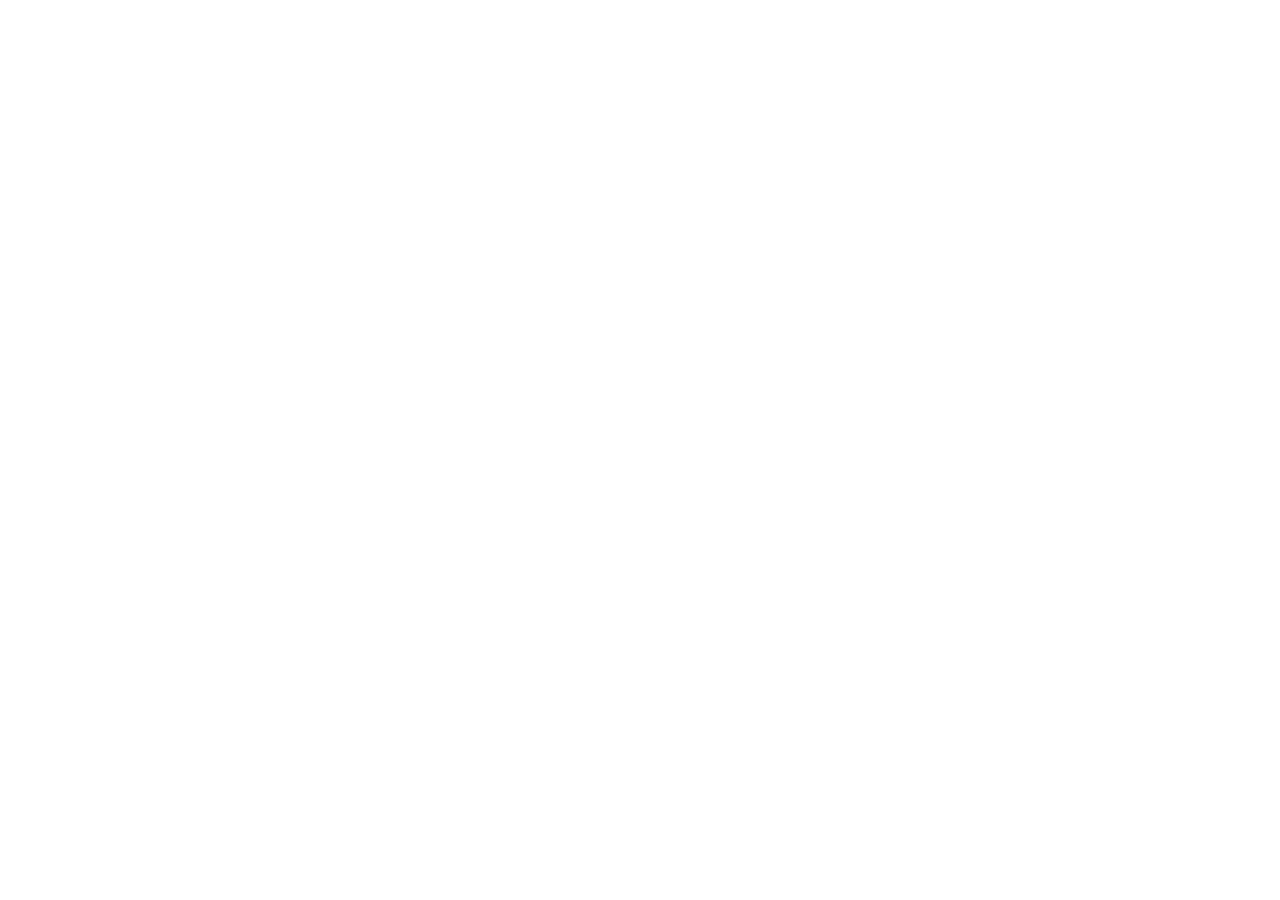
==== mindx-cinema/index.html @ da91d0bf "Done login and register page" ====
<!DOCTYPE html>
<html lang="en">
<head>
    <meta charset="UTF-8">
    <meta name="viewport" content="width=device-width, initial-scale=1.0">
    <title>MindX Cinema</title>
    <link rel="stylesheet" href="./styles/style.css">
</head>
<body>
    
</body>
</html>
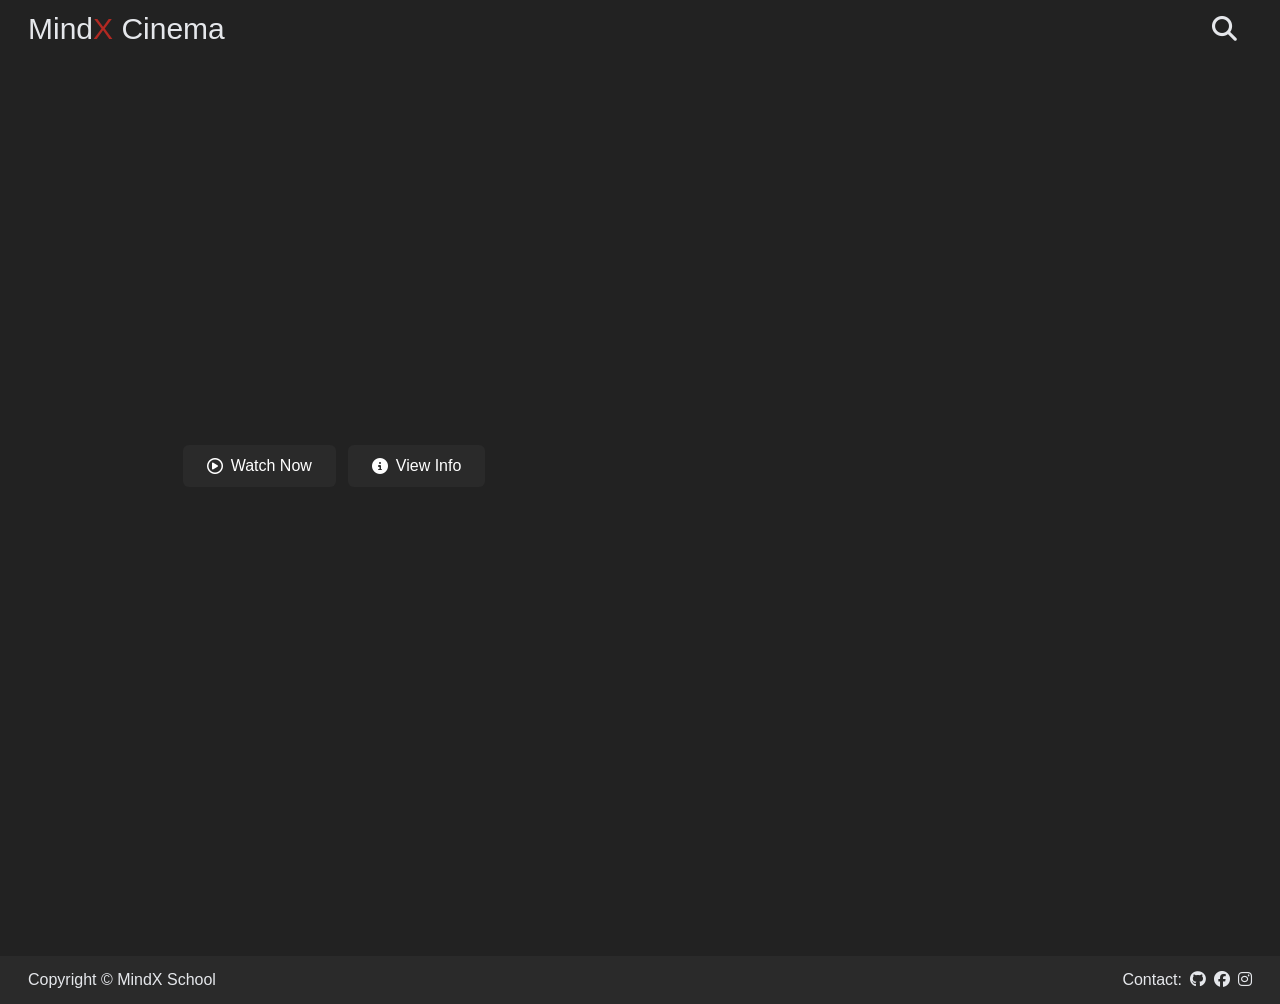
==== commit e25418d5: "Done ss6" ====
--- a/mindx-cinema/index.html
+++ b/mindx-cinema/index.html
@@ -1,12 +1,94 @@
 <!DOCTYPE html>
 <html lang="en">
+
 <head>
-    <meta charset="UTF-8">
-    <meta name="viewport" content="width=device-width, initial-scale=1.0">
+    <!-- Google tag (gtag.js) -->
+    <script async src="https://www.googletagmanager.com/gtag/js?id=G-VNJX66Z0YF"></script>
+    <script>
+        window.dataLayer = window.dataLayer || [];
+        function gtag() { dataLayer.push(arguments); }
+        gtag('js', new Date());
+
+        gtag('config', 'G-VNJX66Z0YF');
+    </script>
+    <meta charset="UTF-8" />
+    <meta name="viewport" content="width=device-width, initial-scale=1.0" />
     <title>MindX Cinema</title>
-    <link rel="stylesheet" href="./styles/style.css">
+    <link rel="shortcut icon" href="./assets/icon.png" type="image/x-icon">
+    <link rel="stylesheet" href="https://cdnjs.cloudflare.com/ajax/libs/font-awesome/6.5.1/css/all.min.css" />
+    <!-- Google Fonts Link For Icons -->
+    <link rel="stylesheet"
+        href="https://fonts.googleapis.com/css2?family=Material+Symbols+Outlined:opsz,wght,FILL,GRAD@48,400,0,0" />
+    <link rel="stylesheet"
+        href="https://fonts.googleapis.com/css2?family=Material+Symbols+Rounded:opsz,wght,FILL,GRAD@48,400,1,0" />
+    <link rel="stylesheet" href="https://cdn.jsdelivr.net/npm/swiper@11/swiper-bundle.min.css" />
+
+    <link rel="stylesheet" href="./styles/style.css" />
 </head>
+
 <body>
-    
+<!-- <div class="backdrop">
+        <img src="./assets/loading.svg" alt="" />
+    </div> -->
+
+    <div class="navbar">
+        <a href="./index.html" style="height: 100%; width: auto; font-size: 30px; font-family: 'Gill Sans', 'Gill Sans MT', Calibri, 'Trebuchet MS', sans-serif;">
+            <span>Mind<span style="color: var(--red)">X</span> Cinema</span>
+        </a>
+        <div style="display: flex; gap: 15px">
+            <a href="./search.html">
+                <i style="font-size: 25px" class="fa-solid fa-magnifying-glass"></i></a>
+            <div id="avatar-action-container"></div>
+        </div>
+    </div>
+
+    <div class="hero-section">
+        <img id="hero-image" class="hero-image fade-in" onload="this.style.opacity = '0.5'" alt="" />
+
+        <div class="hero-section-info">
+            <div>
+                <p id="hero-title" class="hero-section-info-title"></p>
+                <p id="hero-description" class="hero-section-info-description multiline-ellipsis-4"></p>
+                <div class="action-buttons-container">
+                    <a id="watch-now-btn" class="btn">
+                        <i class="fa-regular fa-circle-play"></i>
+                        <span>Watch Now</span>
+                    </a>
+                    <a id="view-info-btn" class="btn">
+                        <i class="fa-solid fa-circle-info"></i>
+                        <span>View Info</span>
+                    </a>
+                </div>
+            </div>
+        </div>
+        <div class="hero-preview-img-container">
+            <img class="fade-in" onload="this.style.opacity = '1'" id="hero-preview-image" alt="" />
+        </div>
+    </div>
+
+
+    <main></main>
+
+    <footer>
+        <p>Copyright &copy; MindX School</p>
+        <div>
+            <p>Contact:</p>
+            <a target="_blank" rel="noopener noreferrer" href="#">
+                <i class="fa-brands fa-github"></i>
+            </a>
+            <a target="_blank" rel="noopener noreferrer" href="#">
+                <i class="fa-brands fa-facebook"></i>
+            </a>
+            <a target="_blank" rel="noopener noreferrer" href="#">
+                <i class="fa-brands fa-instagram"></i>
+            </a>
+        </div>
+    </footer>
+
+    <script src="https://cdn.jsdelivr.net/npm/swiper@11/swiper-bundle.min.js"></script>
+
+    <script type="module" src="./scripts/config.js"></script>
+    <script type="module" src="./scripts/home.js"></script>
 </body>
+
 </html>
--- a/mindx-cinema/styles/style.css
+++ b/mindx-cinema/styles/style.css
@@ -0,0 +1,312 @@
+.hero-section {
+  position: relative;
+  width: 100vw;
+  height: 100vh;
+  display: flex;
+  justify-content: space-between;
+  align-items: center;
+  gap: 24px;
+  padding: 0 40px;
+}
+
+.hero-image {
+  width: 100vw;
+  height: 100vh;
+  position: absolute;
+  top: 0;
+  left: 0;
+  object-fit: cover;
+}
+
+.hero-section-info {
+  z-index: 10;
+  width: auto;
+  display: flex;
+  flex: 1 1 0%;
+  justify-content: center;
+  align-items: center;
+}
+
+.hero-section-info > div {
+  display: flex;
+  flex-direction: column;
+  align-items: start;
+  gap: 16px;
+}
+
+.hero-section-info-title {
+  font-size: 48px;
+  line-height: 1;
+  color: var(--gray-100);
+  max-width: 576px;
+}
+
+.hero-section-info-description {
+  font-size: 20px;
+  line-height: 28px;
+  max-width: 576px;
+  color: var(--gray-100);
+  text-align: justify;
+}
+
+.action-buttons-container {
+  display: flex;
+  gap: 12px;
+  justify-content: center;
+  flex-wrap: wrap;
+}
+
+.hero-preview-img-container {
+  display: flex;
+  flex: 1 1 0%;
+  justify-content: center;
+  align-items: center;
+  min-width: 300px;
+}
+
+.hero-preview-img-container img {
+  z-index: 10;
+  width: 300px;
+  border-radius: 12px;
+}
+
+@media screen and (max-width: 768px) {
+  .hero-preview-img-container {
+    display: none;
+  }
+}
+
+* {
+  margin: 0;
+  padding: 0;
+  box-sizing: border-box;
+}
+
+:root {
+  --dark-lighten: #2a2a2a;
+  --dark: #222;
+  --dark-darken: #1a1a1a;
+  --orange: #ff4112;
+  --red: #b12922;
+  --gray-100: #f3f4f6;
+  --gray-200: #e5e7eb;
+
+  --swiper-theme-color: #b12922 !important;
+}
+
+body {
+  font-family: Arial, Helvetica, sans-serif;
+  background: var(--dark);
+  color: var(--gray-200);
+  min-height: 100vh;
+  overflow-x: hidden;
+}
+
+a {
+  color: inherit;
+  text-decoration: none;
+}
+
+.fade-in {
+  opacity: 0;
+  transition: 0.3s;
+}
+
+.multiline-ellipsis-4 {
+  display: -webkit-box;
+  -webkit-line-clamp: 4;
+  -webkit-box-orient: vertical;
+  overflow: hidden;
+}
+
+.multiline-ellipsis-2 {
+  display: -webkit-box;
+  -webkit-line-clamp: 2;
+  -webkit-box-orient: vertical;
+  overflow: hidden;
+}
+
+.btn {
+  outline: none;
+  border: none;
+  background: var(--dark-lighten);
+  color: white;
+  transition: 0.3s;
+  padding: 12px 24px;
+  border-radius: 6px;
+  display: flex;
+  align-items: center;
+  gap: 8px;
+  white-space: nowrap;
+}
+
+.btn:hover {
+  background: var(--dark-darken);
+}
+
+.navbar {
+  position: fixed;
+  top: 0;
+  left: 0;
+  right: 0;
+  width: 100vw;
+  padding: 12px 28px;
+  height: 60px;
+  z-index: 50;
+  display: flex;
+  justify-content: space-between;
+  align-items: center;
+  transition: 0.3s;
+  background: transparent;
+  border-bottom: 2px solid transparent;
+}
+
+.navbar-background-visible {
+  background: var(--dark);
+  border-bottom: 2px solid var(--dark-lighten);
+}
+
+.backdrop {
+  position: fixed;
+  top: 0;
+  left: 0;
+  width: 100vw;
+  height: 100vh;
+  background: var(--dark);
+  display: flex;
+  justify-content: center;
+  align-items: center;
+  transition: 0.3s;
+  z-index: 100;
+}
+
+.backdrop-hidden {
+  opacity: 0;
+  visibility: hidden;
+}
+
+footer {
+  display: flex;
+  justify-content: space-between;
+  align-items: center;
+  height: 48px;
+  margin-top: 56px;
+  padding: 0 28px;
+  background: var(--dark-lighten);
+}
+
+footer > div {
+  display: flex;
+  align-items: center;
+  gap: 8px;
+}
+
+.swiper {
+  width: 100vw;
+}
+
+.swiper-wrapper {
+  padding-left: 3vw !important;
+  padding-right: 3vw !important;
+}
+
+.movie-card {
+  border-radius: 8px;
+  overflow: hidden;
+  cursor: pointer;
+  display: flex;
+  flex-direction: column;
+  align-items: stretch;
+  background: var(--dark-darken);
+  transition: 0.3s;
+}
+
+.movie-card img {
+  height: 300px;
+  width: 200px;
+  object-fit: cover;
+}
+
+.movie-card p {
+  margin: 8px;
+  height: 36px;
+  overflow: hidden;
+  transition: 0.3s;
+}
+
+.movie-card:hover {
+  opacity: 0.8;
+}
+
+.movie-card:hover p {
+  color: var(--red);
+}
+
+.section h2 {
+  font-weight: 500;
+  font-size: 24px;
+  line-height: 32px;
+  margin: 32px 3vw 12px 3vw;
+}
+
+.avatar-action {
+  position: relative;
+  cursor: pointer;
+}
+
+.avatar-action img {
+  width: 25px;
+  height: 25px;
+  border-radius: 9999px;
+}
+
+.popup {
+  opacity: 0;
+  visibility: hidden;
+  position: absolute;
+  transition: 0.3s;
+  z-index: 2;
+  right: 0;
+  transform: translateY(-5px);
+  box-shadow: 0 0 10px gray;
+  border-radius: 6px;
+  overflow: hidden;
+  width: max-content;
+}
+
+.popup-left {
+  right: unset;
+  left: 0;
+}
+
+.popup .action-button {
+  cursor: pointer;
+  width: 100%;
+  text-wrap: nowrap;
+  border: none;
+  outline: none;
+  background: white;
+  padding: 8px 12px;
+  display: flex;
+  align-items: center;
+  gap: 6px;
+  background: white;
+  transition: 0.3s;
+}
+
+.popup .action-button:hover {
+  background: #e8e8e8;
+}
+
+.popup .action-button i {
+  font-size: 14px !important;
+}
+.popup .action-button {
+  font-size: 14px !important;
+}
+
+.avatar-action:focus-within .popup {
+  opacity: 1;
+  visibility: visible;
+  transform: translateY(0);
+}
